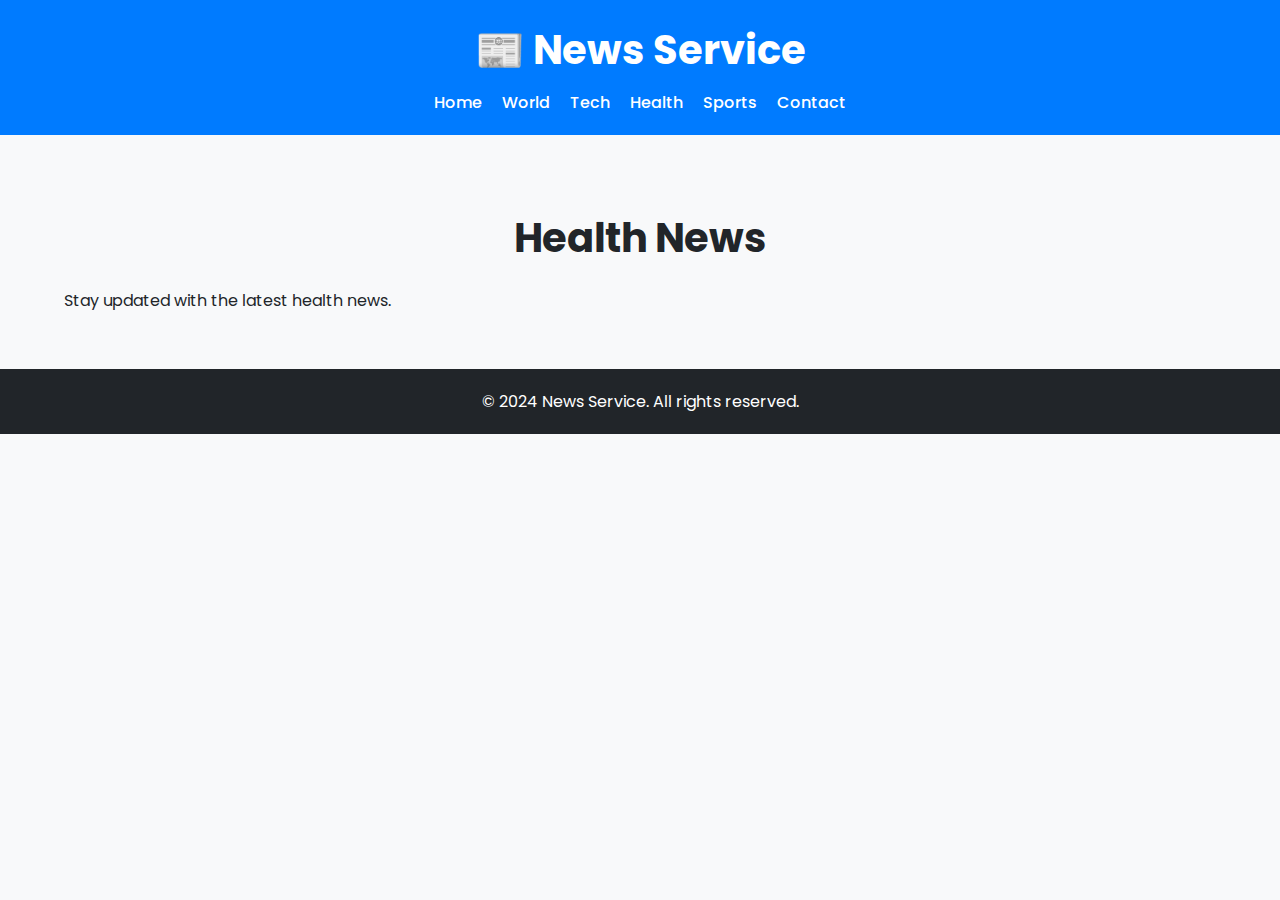
==== pages/health.html @ b5a06ab7 "Added world, tech, health, sports, and contact HTML files." ====
<!DOCTYPE html>
<html lang="en">
<head>
  <meta charset="UTF-8">
  <meta name="viewport" content="width=device-width, initial-scale=1.0">
  <title>News Service - World</title>
  <link rel="stylesheet" href="../css/style.css">
  <link rel="preconnect" href="https://fonts.googleapis.com">
  <link href="https://fonts.googleapis.com/css2?family=Poppins:wght@400;500;700&display=swap" rel="stylesheet">
</head>
<body>
<header>
  <div class="container">
    <h1>📰 News Service</h1>
    <nav>
      <ul>
        <li><a href="index.html">Home</a></li>
        <li><a href="world.html">World</a></li>
        <li><a href="tech.html">Tech</a></li>
        <li><a href="health.html">Health</a></li>
        <li><a href="sports.html">Sports</a></li>
        <li><a href="contact.html">Contact</a></li>

      </ul>
    </nav>
  </div>
</header>

<main>
  <section id="news" class="container">
    <h2>Health News</h2>
    <p>Stay updated with the latest health news.</p>
  </section>
</main>

<footer>
  <div class="container">
    <p>&copy; 2024 News Service. All rights reserved.</p>
  </div>
</footer>
</body>
</html>
---- css/style.css ----
/* General Styles */
body {
  font-family: 'Poppins', sans-serif;
  margin: 0;
  padding: 0;
  background-color: #f8f9fa;
  color: #212529;
}

.container {
  width: 90%;
  max-width: 1200px;
  margin: 0 auto;
}

/* Header */
header {
  background: #007bff;
  color: #fff;
  padding: 20px 0;
  text-align: center;
}

header h1 {
  font-size: 2.5rem;
  margin: 0;
}

nav ul {
  list-style: none;
  padding: 0;
  margin: 10px 0 0;
  display: flex;
  justify-content: center;
  gap: 20px;
}

nav ul li a {
  color: #fff;
  text-decoration: none;
  font-weight: 500;
}

nav ul li a:hover {
  text-decoration: underline;
}

/* Hero Section */
#hero {
  background: url('https://via.placeholder.com/1200x400') no-repeat center center/cover;
  color: white;
  text-align: center;
  padding: 100px 20px;
}

.hero-content h2 {
  font-size: 3rem;
  margin-bottom: 10px;
}

.hero-content p {
  font-size: 1.25rem;
  margin-bottom: 20px;
}

.cta-button {
  padding: 10px 20px;
  background-color: #ffc107;
  color: #000;
  text-decoration: none;
  font-weight: 600;
  border-radius: 5px;
}

.cta-button:hover {
  background-color: #e0a800;
}

/* News Section */
#news {
  padding: 40px 0;
}

#news h2 {
  text-align: center;
  font-size: 2.5rem;
  margin-bottom: 20px;
}

.news-grid {
  display: grid;
  grid-template-columns: repeat(auto-fit, minmax(300px, 1fr));
  gap: 20px;
}

.news-card {
  display: flex;
  flex-direction: column;
  align-items: center; /* Centrerar innehållet horisontellt */
  justify-content: center; /* Centrerar innehållet vertikalt */
  text-align: center; /* Ser till att texten i kortet är centrerad */
}


.news-card:hover {
  transform: translateY(-5px);
  box-shadow: 0 8px 16px rgba(0, 0, 0, 0.2);
}

.news-card img {
  width: 100%;
  height: 200px;
  object-fit: cover;
}

.news-content {
  padding: 20px;
}

.news-content h3 {
  font-size: 1.5rem;
  margin-bottom: 10px;
}

.news-content p {
  font-size: 1rem;
  margin-bottom: 15px;
}

.like-btn {
  padding: 10px 15px;
  background-color: #007bff;
  color: white;
  border: none;
  border-radius: 5px;
  font-size: 1rem;
  cursor: pointer;
}

.like-btn:hover {
  background-color: #0056b3;
}

/* Footer */
footer {
  background: #212529;
  color: #fff;
  text-align: center;
  padding: 20px 0;
}

footer p {
  margin: 0;
  font-size: 1rem;
}



.category {
  font-size: 1.5em; /* Gör texten större för att ge mer uppmärksamhet */
  margin-bottom: 10px; /* Lite mellanrum under span */
}
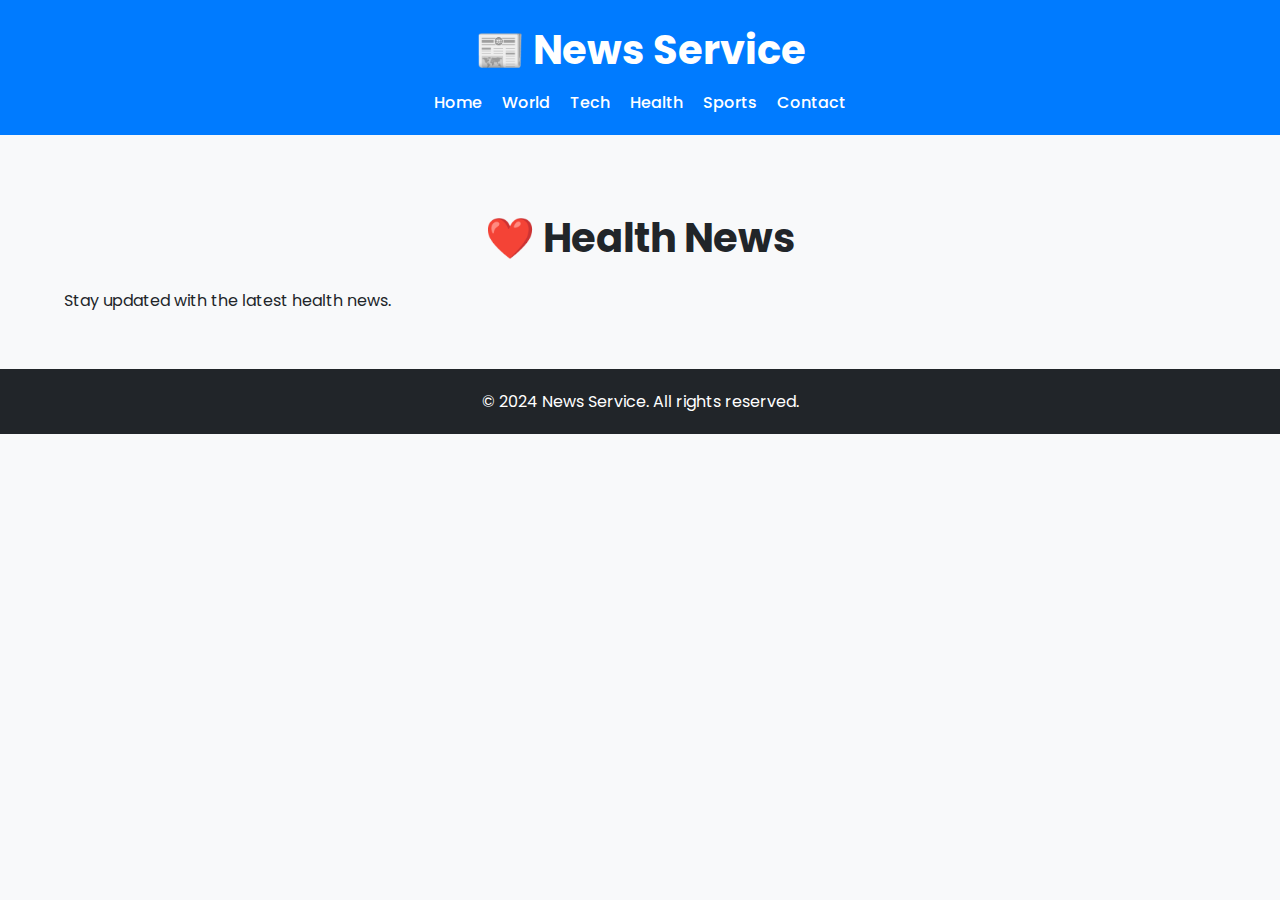
==== commit 0043e18d: "Added news to world page" ====
--- a/pages/health.html
+++ b/pages/health.html
@@ -28,7 +28,8 @@
 
 <main>
   <section id="news" class="container">
-    <h2>Health News</h2>
+    <h2>❤️ Health News</h2>
+
     <p>Stay updated with the latest health news.</p>
   </section>
 </main>
